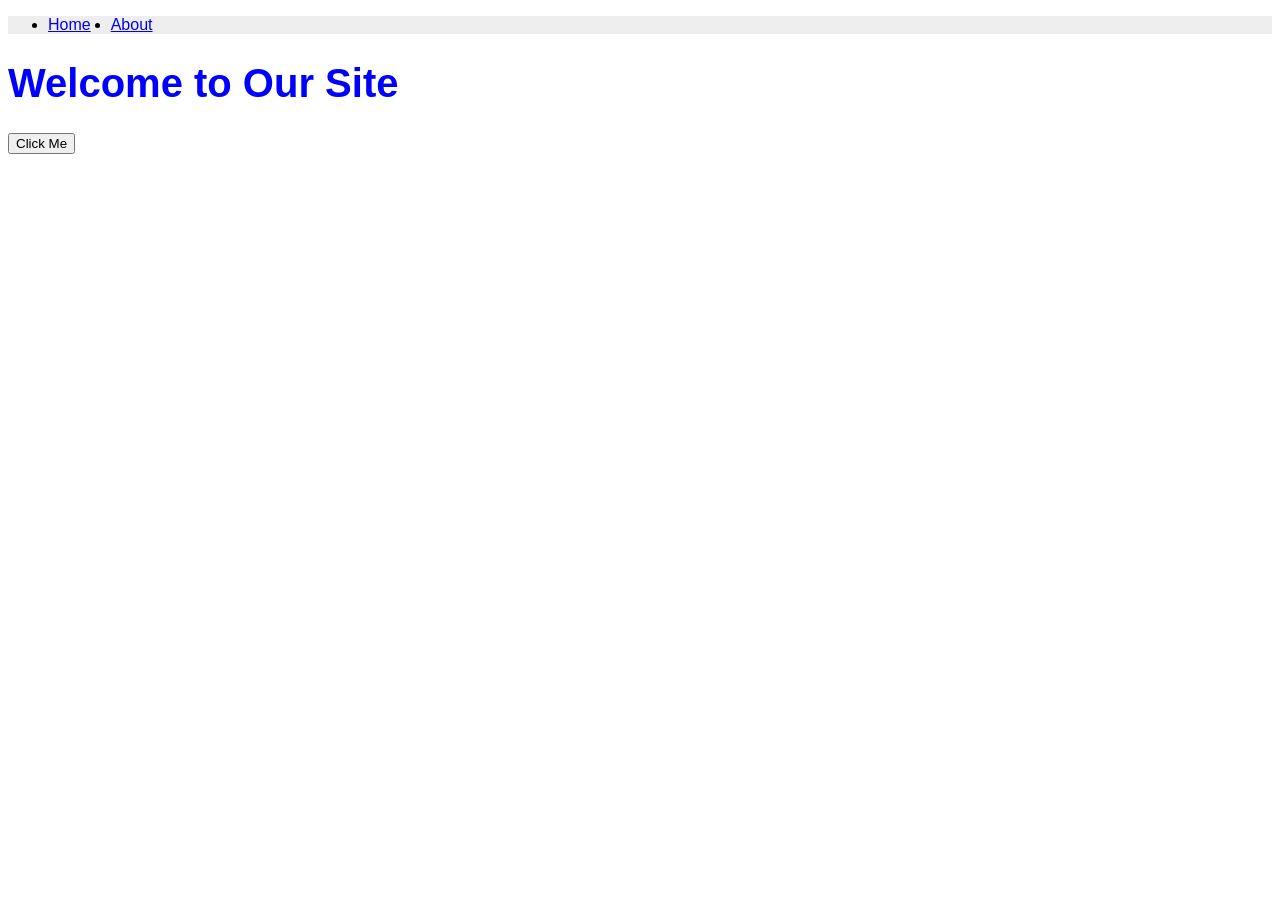
==== index.html @ 87590a2b "first commit" ====
<!DOCTYPE html>
<html lang="en">
<head>
    <meta charset="UTF-8">
    <title>Broken Landing Page</title>
    <link rel="stylesheet" href="style.css"> <!-- wrong extension -->
</head>
<body>
    <nav>
        <ul>
            <li><a href="#">Home</a></li>
            <li><a href="#">About</a></li> <!-- one li not closed -->
        </ul>
    </nav>

    <h1 class="title">Welcome to Our Site</h1>

    <button id="button">Click Me</button> <!-- wrong id -->

    <script src="script.js"></script>
</body>
</html>
---- style.css ----
body {
    font-family: Arial;
}

.title {
    color: blue;
    font-size: 40px;
    /* missing semicolon */
}

nav ul {
    display:flex;
    gap:20px;
    background:#eee;
}
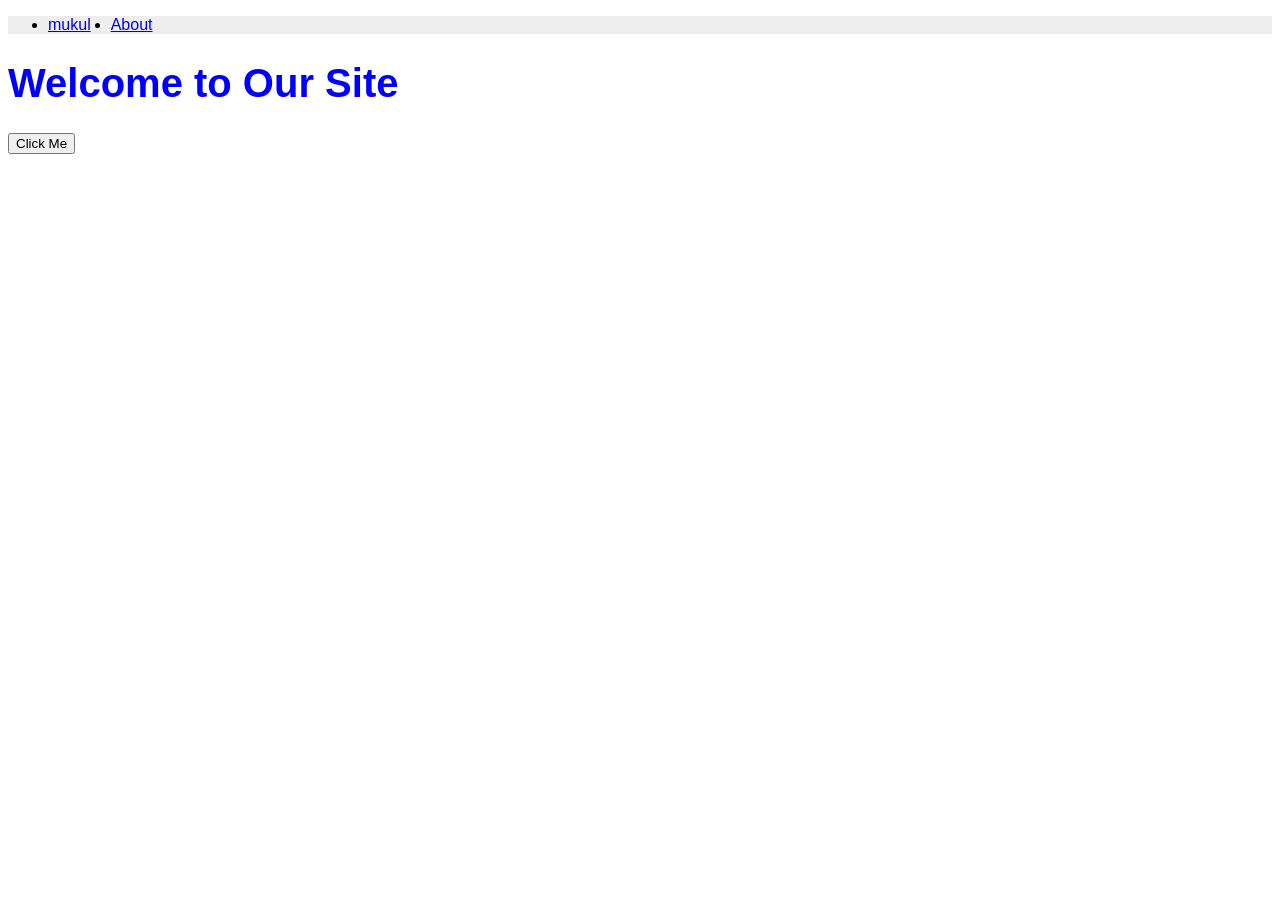
==== commit c538de54: "name change to mukul" ====
--- a/index.html
+++ b/index.html
@@ -8,14 +8,14 @@
 <body>
     <nav>
         <ul>
-            <li><a href="#">Home</a></li>
+            <li><a href="#">mukul</a></li>
             <li><a href="#">About</a></li> <!-- one li not closed -->
         </ul>
     </nav>
 
     <h1 class="title">Welcome to Our Site</h1>
 
-    <button id="button">Click Me</button> <!-- wrong id -->
+    <button id="mukul">Click Me</button> <!-- wrong id -->
 
     <script src="script.js"></script>
 </body>
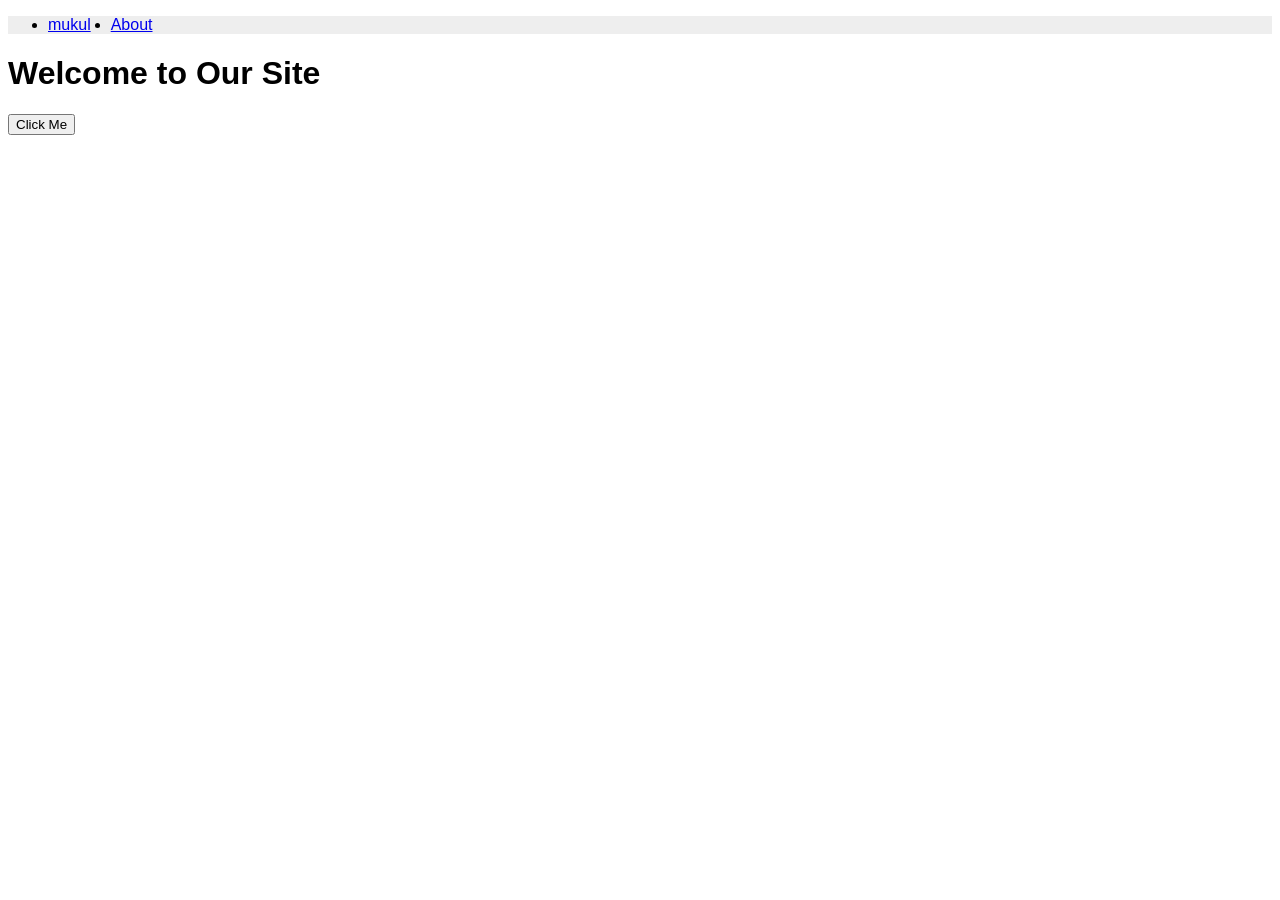
==== commit e88479f1: "home change" ====
--- a/index.html
+++ b/index.html
@@ -13,7 +13,7 @@
         </ul>
     </nav>
 
-    <h1 class="title">Welcome to Our Site</h1>
+    <h1 class="home">Welcome to Our Site</h1>
 
     <button id="mukul">Click Me</button> <!-- wrong id -->
 
